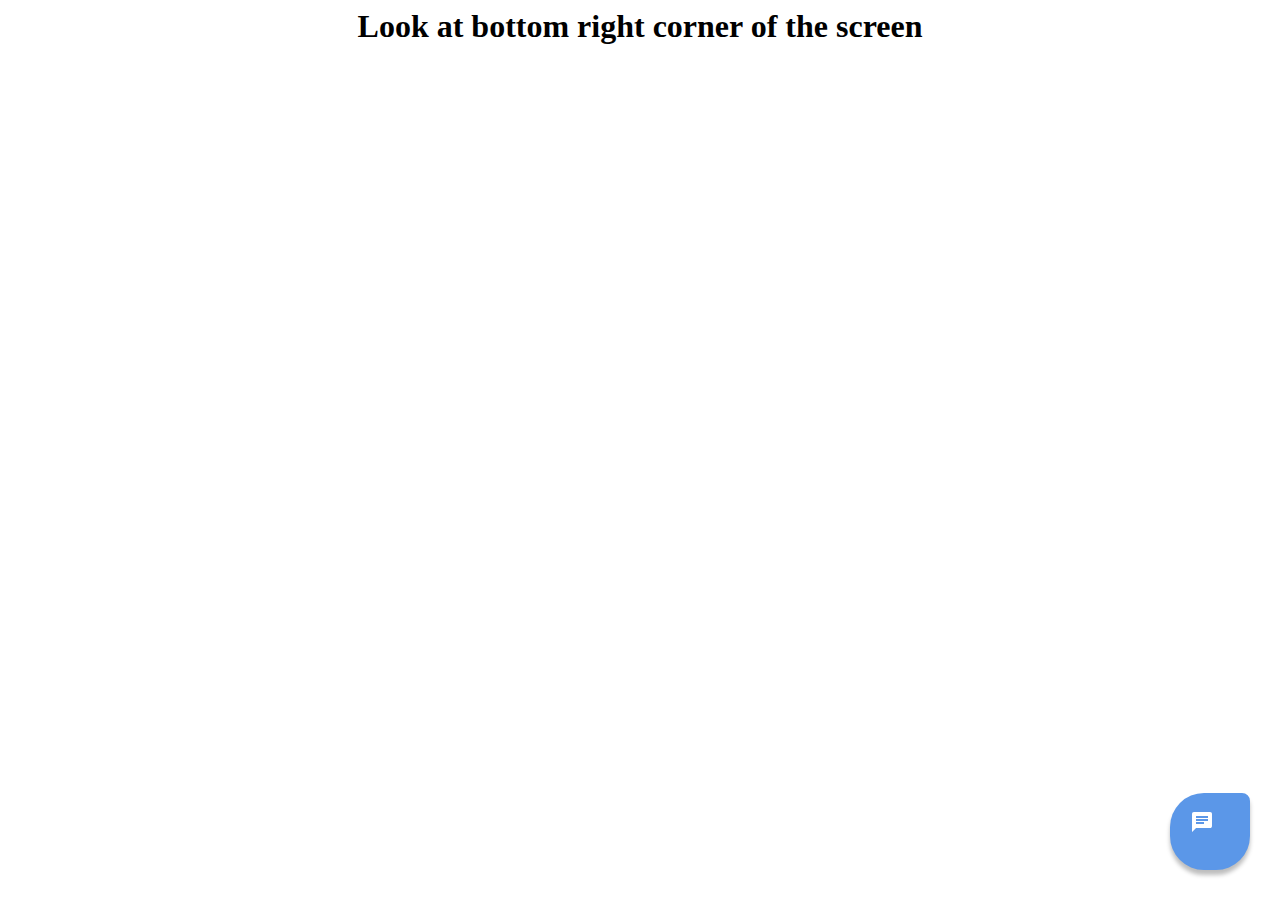
==== index.html @ 87f30fdc "First Commit" ====
<html>
<head>
	 <!-- Compiled and minified CSS -->
    <link rel="stylesheet" href="https://cdnjs.cloudflare.com/ajax/libs/materialize/1.0.0-rc.2/css/materialize.min.css">

    <script src="https://code.jquery.com/jquery-3.2.1.min.js" type="text/javascript"></script>

    <!-- Compiled and minified JavaScript -->
    <script src="https://cdnjs.cloudflare.com/ajax/libs/materialize/1.0.0-rc.2/js/materialize.min.js"></script>

    <link href="https://fonts.googleapis.com/icon?family=Material+Icons" rel="stylesheet">

    <link href="frontend-bootcamp.css" rel="stylesheet">

 	<!-- <script type="text/javascript">
		$(document).ready(function(){
	    	$('.modal').modal();
	  	});
  	</script> -->

</head>
<body>
	<center><h1>Look at bottom right corner of the screen</h1></center>
		<div class="container">
			<div id="sample">
				<a onclick="pop_chat();"><i class="material-icons">chat</i></a>
				<!-- <a class="waves-effect waves-light btn modal-trigger" href="#modal1">Modal</a> -->
			</div>
			<!-- <div class="row">
					<div id="modal1" class="modal">
				    <div class="modal-content">
				      <h4>Modal Header</h4>
				      <p>A bunch of text</p>
				    </div>
				    <div class="modal-footer">
				      <a href="#!" class="modal-close waves-effect waves-green btn-flat">Agree</a>
				    </div>
				</div>
			</div> -->
			<div class="row outer-box">
				<div class="chat-box " id="chat-box">
					<div class="header main">
						<div class="left-box">
							<div class="back-icon-box">
								<i class="fa material-icons">arrow_back</i>
							</div><br>
							<h1 class="header-title">Inbox</h1>
							<p class="header-description">Typically replies within 2 minutes</p>
							<!-- <span class="col s10 white-text">CrazyFr3ak</span> -->
						</div>
						<div class="close-window" onclick="close_window()">
							<i class="fa material-icons">close</i>
						</div>
						<div class="avatar">
							<span class="avatar-block">
								<span class="avatar-block2">
									<span class="avatar-content">S</span>
								</span>
							</span>
						</div>
						<!-- <a class="close white-text" href="javascript:void(0)" onclick="close_window();"><i class="material-icons">close</i></a> -->
					</div>


					<!-- ---------Alternate Header -------- -->

					<div class="header alternative">
						<div class="left-box">
							<div class="back-icon-box">
								<i class="fa material-icons">content_copy</i>
							</div><br>
							<h1 class="header-title">Frequently Asked Questions</h1>
							<p class="header-description">Browse through answers to common queries</p>
							<!-- <span class="col s10 white-text">CrazyFr3ak</span> -->
						</div>
						<div class="close-window" onclick="close_window()">
							<i class="fa material-icons">close</i>
						</div>
						<div class="avatar">
							<span class="avatar-block">
								<span class="avatar-block2">
									<span class="avatar-content"><i class="material-icons">search</i></span>
								</span>
							</span>
						</div>
						<!-- <a class="close white-text" href="javascript:void(0)" onclick="close_window();"><i class="material-icons">close</i></a> -->
					</div>

					<!-- ----------------- Body ------------------- -->

					<div class="content">
						<!-- <ul class="convo-content"><li>1</li><li>2</li></ul>
						<ul class="user-content" id="user-content"><li id="msg1">Holaaa</li></ul> -->
						<div class="message-box">
							<div class="message-box-padded">
								<div class="message-box-topspace">
									
									<div class="welcome-message-box" >
										<div class="agent-pic">
											<img src="https://peacock.webpush.freshchat.com/cd0ed064d0988d279bde3bf61649c4c2798bc264e5f3aa1ada2dc3fe07ce0551/f_hlimage/u_e5036cd9aaa3ba8f28aa227bbea81ac2f92a05222c5cd010ee3970b2bc6090a3/img_1532604442449.jpeg">
										</div>
										<div class="message-content">
											<h3 class="agent-name">Peacock App</h3>
											<ul>
												<li>
													<div class="message-bubble">
														<div class="message">
															Hello there! Need help? Reach out to us right here, and we'll get back to you as soon as we can!
														</div>
													</div>
												</li>
											</ul>
										</div>
									</div>
								</div>
								<div class="user-chat">
									<div class="user-chat-container">
										<div class="user-chat-box">
											<ul class="dynamic">
												<li>
													<div class="user-chat-1">
														<div class="user-chat-content">
															Hi
														</div>
													</div>
												</li>
												<li class="dynamic-content">
													<div class="user-chat-2">
														<div class="user-chat-content">
															Testing with a bigger message
														</div>
													</div>
											</ul>
											<div class="timestamp">
												Aug 14, 5:49 PM
											</div>
										</div>
									</div>
								</div>
							</div>

							<!---- Alternative Body ---->

								<ul class="faq-box">
									<li class="faq-option">
										<div class="faq-option-box">
											<div class="faq-option-avatar">
												<img class="faq-option-img" src="https://fc-use1-00-pics-bkt-00.s3.amazonaws.com/7bd3e9b8c21cdb786dfdbb5fd4db00dc0df7bbc1c424412fbd2fcd3be1245a16/f_ckimage/u_e5036cd9aaa3ba8f28aa227bbea81ac2f92a05222c5cd010ee3970b2bc6090a3/img_1503297857490.png">
											</div>Payments
										</div>
									</li>
									<li class="faq-option">
										<div class="faq-option-box">
											<div class="faq-option-avatar">
												<img class="faq-option-img" src="https://fc-use1-00-pics-bkt-00.s3.amazonaws.com/7bd3e9b8c21cdb786dfdbb5fd4db00dc0df7bbc1c424412fbd2fcd3be1245a16/f_ckimage/u_e5036cd9aaa3ba8f28aa227bbea81ac2f92a05222c5cd010ee3970b2bc6090a3/img_1503297857490.png">
											</div>Shipping & Delivery
										</div>
									</li>
									<li class="faq-option">
										<div class="faq-option-box">
											<div class="faq-option-avatar">
												<img class="faq-option-img" src="https://fc-use1-00-pics-bkt-00.s3.amazonaws.com/7bd3e9b8c21cdb786dfdbb5fd4db00dc0df7bbc1c424412fbd2fcd3be1245a16/f_ckimage/u_e5036cd9aaa3ba8f28aa227bbea81ac2f92a05222c5cd010ee3970b2bc6090a3/img_1503297857490.png">
											</div>Returns & Refunds
										</div>
									</li>
									<li class="faq-option">
										<div class="faq-option-box">
											<div class="faq-option-avatar">
												<img class="faq-option-img" src="https://fc-use1-00-pics-bkt-00.s3.amazonaws.com/7bd3e9b8c21cdb786dfdbb5fd4db00dc0df7bbc1c424412fbd2fcd3be1245a16/f_ckimage/u_e5036cd9aaa3ba8f28aa227bbea81ac2f92a05222c5cd010ee3970b2bc6090a3/img_1503297857490.png">
											</div>Orders
										</div>
									</li>
								</ul>



						</div>
						<div class="input-space">
							<div class="reply-box">
								<div class="product-name">
									⚡ by CFWidget 
								</div>
								<input id="input-box" placeholder="Reply here">
								<div class="attach-box">
									<i class="material-icons">attach_file</i>
								</div>
								<div class="smiley-box">
									<i class="material-icons">insert_emoticon</i>
								</div>
							</div>
						</div>
					</div>

					<!-- ---------------- Footer ------------------- -->
					<div class="footer">
						<!-- <form id="user-form" style="margin:0" onsubmit="function1();"><div class="input-field col s10" id="input-user">
							<input class="validate" id="user-msg" placeholder="Type here...">
						</div>
						<div class="col s1" id="input-button">
							<button class="btn-floating waves-effect waves-light blue" type="submit"><i class="material-icons">send</i></button>
						</div></form> -->
						<div class="tab-chat">
							<div class="tab-chat-content">
								<i class="material-icons">chat</i> Chat
							</div>
						</div>
						<div class="tab-faq" onclick="header_change();">
							<div class="tab-faq-content">
								<i class="material-icons">content_copy</i> FAQ
							</div>
						</div>

					</div>
				</div>
			</div>
		</div>
		<script type="text/javascript">
			var pop_chat=function(){
				$("#chat-box").show();
				$('#sample').hide();
			};
			var close_window=function(){
				$('#chat-box').hide();
				$('#sample').show();
			};
			function function1() {
			  var ul = document.getElementById("user-content");
			  var li = document.createElement("li");
			  li.appendChild(document.createTextNode(document.getElementById('user-msg').value));
			  ul.appendChild(li);
			  document.getElementById('user-form').reset();
			};
			var dynamic_content=function(){
				var ul=	document.getElementsByClassName("dynamic");
				var li= document.createElement("li");
				var div_create = document.createElement("div");
				var classadd = ul.classList.add(""); //user-chat-2 user-chat-content
			}
			var header_change=function(){
				$('.main').hide();
				$('.alternative').show();
				$('.back-icon-box').css({'cursor':'default'});
				$('.avatar-block2').addClass('avatar-block2-alt');
				$('.tab-faq').css({'border-bottom':'3px solid','border-bottom-color':'#5b97e8','cursor':'default'});
				$('.tab-chat').css({'border-bottom':'none','cursor':'pointer'});
				$('.message-box-padded').hide();
				$('.faq-box').show();
				$('.tab-chat').click(function(){
					$('.main').show();
					$('.alternative').hide();
					$('.tab-chat').css({'border-bottom':'3px solid','border-bottom-color':'#5b97e8','cursor':'default'});
					$('.tab-faq').css({'border-bottom':'none','cursor':'pointer'});
					$('.avatar-block2').removeClass('avatar-block2-alt');
					$('.message-box-padded').show();
					$('faq-box').hide();
					$('.back-icon-box').css({'cursor':'pointer'});
				})
			}
		</script>
</body>
</html>
---- frontend-bootcamp.css ----
#sample{
	position:fixed;
	bottom:30px;
	right:30px;
	background-color: #5b97e8;
	width: 60px;
    height: 60px;
    z-index: 9995;
    box-shadow: 0 5px 4px 0 rgba(0,0,0,.26);
    cursor: pointer;
    border-radius: 34px 8px 34px 34px;
    color: #FFF;
    padding: 7px 10px 10px;
    display: table;
}
a{
	color:	#5b97e8;
}
a > i{
	color: #fff;
	vertical-align: middle;
	text-align: center;
	padding-top: 10px;
	padding-left: 10px;
	font-size: 23px;
}

#chat-box{
	position:fixed;
	bottom:30px;
	right:30px;
	height: 547.812px;
	width: 300px;	
	display: none;
	box-sizing: border-box;
	/*border-radius: 15px;*/
	box-shadow: 0 5px 25px rgba(0,0,0,.16)!important;
}

.header{
	height:100px;
	width: 300px;
	border-top-left-radius: 10px;
	border-top-right-radius: 10px;
	position: relative;
	background: #5b97e8;
    border-radius: 5px 5px 0 0;
    box-shadow: 0 0 6px rgba(0,0,0,.3);
}
.content{
	/*height:364.688px;
	width: 300px;
	overflow-x: hidden;
	overflow-y: scroll;*/
	background-image: url('texture_background_5.png');
	background-repeat: repeat;
	background-color: #f4f5f6;
	width: 100%;
    height: calc(100% - 140px);
    position: absolute;
    left: 0;
    top: 100px;
    bottom: 0;
    padding: 0!important;
    overflow: hidden;
    border-radius: 5px 5px 0 0;

}
.footer{
	height: 41px;
	width: 300px;
	background-color: #EBECF0;
    border-radius: 0 0 5px 5px;
    border-top: 1px solid rgba(9,30,66,.12);
    bottom: 0;
    display: table;
    position: absolute;
}

.search-results, .tabs {
    position: absolute;
    width: 100%;
}
.h-chat-custom div.h-conv div.body.faq-body-nobg, .tabs {
    overflow: hidden;
}
	
}
#input-user{
	margin-top: 0;
}
.header-content{
	position: absolute;
	width: 100%;
	top:10;
	left:5;
	font-size: 25;
	color: #fff;
}
#input-button{
	margin-top: 15;
	padding-left: 0;
}
.convo-content{
	margin: 0;
	padding-left: 10 !important;
}
.user-content{
	float:right;
	margin:0;
	padding-top:2;
	padding-right: 5;

}
.left-box{
	position: absolute;
	height: 95px;
	width: 255px;
	padding: 14px 20px;	
}
.back-icon-box{
	position: absolute;
	padding: 8 8;
	display: inline-block;
	top: 5px;
	vertical-align: middle;
	color:#fff;
	text-align: center;
	cursor: pointer;
	left: 0px;
}
.fa{
	font-size: 18px;

}
.header-title{
	font-weight: 700;
	font-size: 16px;
	margin:6px 0 0 -10px;
	color: #fff;
	display: block;
	line-height: 1.3;
	font-weight: 400;
	/*width: 233px;
	height: 20px;*/
}
.header-description{
	font-size: 12px;
	color: #fff;
	margin:0 0 0 -10px;
	opacity: .6;
	font-weight: 100;
}
.close-window{
	position: absolute;
	right: 10px;
	top: 2px;
	padding: 10px 0;
	color: #fff;
	
}
.close-window > .fa{
	cursor: pointer;
	opacity: .5;
	font-weight: bold;
}
.close-window > .fa:hover{
	opacity: 1;
}
.avatar{
	/*height: 36px;*/
	width: 4.2rem;/*
	border-radius: 50% 8px 50% 50%;*/
	position: absolute;
	right:10px;
	top: 3rem;
}
.avatar-block{
	height:3rem;
	width: 3rem;
	display: inline-block;
	border-radius: 50% 8px 50% 50%;
	float: right;
}
.avatar-block2{
	display: table;
	height: 36px;
	width: 36px;
	border-radius: 50% 8px 50% 50%;
	float: right;
	background-color: #E45E53;
}
.avatar-content{
	display: table-cell;
	font-size: 17px;
	color:#fff;
	height: 30px;
	width: 30px;
	text-align: center;
	vertical-align: middle;
}
.message-box{
	height: calc(100% - 85px);
    left: unset;
    overflow-x: hidden;
    overflow-y: scroll;
    position: relative;
    top: 0;
    width: 100%;
}
.message-box-padded{
	padding:10px 5px;
    display: block;
    height: 100%;
    opacity: 1;
    width: 100%;
}
.message-box-topspace{
	width: 100%;
	padding-top: 1.2rem;

}
.welcome-message-box{
	float: left;
    padding-left: 33px;
    padding-right: 16%;
    width: 100%;
    position: relative;
    padding-bottom: 15px;
    font-size: 14px;
    line-height: 1.4;
}
.agent-pic{
	left: 0;
    border-radius: 50% 4px 50% 50%;
    position: absolute;
    top: 15px;
    width: 30px;
    height: 30px;
    overflow: hidden;
}
.agent-pic > img{
	/*width: auto;*/
	height: 30px;
}
.message-content{
	position: relative;
	height: 100px;
}
.agent-name{
	font-size: 12px;
    font-weight: 400;
    margin: 0 0 2px;
    color: #455a64;
    line-height: 1;
    padding: 0;
    opacity: 0.8;
}
.message-bubble{
	border-radius: 4px 20px 20px;
	margin-bottom: 2px;
	color: #fff;
	background-color: #5b97e8;
	padding: 12px 14px;
    font-size: 1rem;
    box-shadow: 0 4px 6px 0 rgba(0,0,0,.05);
    display: inline-block;
    line-height: 1.25;
    float: left;
    height: 84px;
}
.message{
	word-wrap: break-word;
	overflow-wrap: break-word;
	font-size: 12px;
	white-space: pre-wrap;
	height:100%;
	width: 100%;
	margin-top:-30;
	font-weight: 100;
	opacity: 0.9;
}
.message-content > ul{
	margin:0;
}
.message-content > li{
	margin:0;
	padding: 0;
	border: 0;
}
.user-chat-container{
	float: right;
    padding-left: 16%;
    padding-right: 0;
    padding-bottom: 3px;
    width: 100%;
    position: relative;
    line-height: 1.4;
    margin: 0;
    padding: 0;
    border: 0;
    font-size: 100%;
    vertical-align: baseline;
    height: 104px;
}
.user-chat-box{
	position: relative;
	padding: 0;
	margin: 0;
	border: 0;
	font-size: 100%;
	height: 101px;
}
.user-chat-box > ul{
	margin:0;
}
.user-chat-box > li{
	margin:0;
	padding: 0;
	border: 0;
}
.user-chat-1{
	background-color: #fff;
    color: #1F2B36;
    box-shadow: -1px 1px 1px rgba(0,0,0,.1);
    display: inline-block;
    border-radius: 20px 20px 4px;
    float: right;
    margin-bottom: 4px;
    height: 39px;
    width: 39px;
}
.user-chat-content{
	margin-top: 10;
    font-weight: 100;
    opacity: 0.9;
    vertical-align: middle;
    text-align: center;
    font-size: 12px;
}
.user-chat-2{
	background-color: #fff;
    color: #1F2B36;
    box-shadow: -1px 1px 1px rgba(0,0,0,.1);
    display: inline-block;
    margin-bottom: 0;
    float: right;
    border-radius: 20px 4px 8px 20px;
    width: 199px;
    height: 39px;
    clear:both;
}
.timestamp{
	text-align: right;
	clear: both;
	color: #738094;
	font-size: 12px;
	padding-top: 7px;

}
.reply-box{
	border-radius: 0;
    bottom: 0;
    left: 0;
    max-height: 200px;
    min-height: 60px;
    padding: 0 8px 8px;
    position: absolute;
    right: 0;
}
.product-name{
	width: calc(100% - 6px);
    bottom: 100%;
    font-size: 12px;
    padding: 5px 0 10px;
    position: absolute;
    text-align: center;
    color: #738094;
    left: 0;
}
#input-box{
	padding-right: 90px;
    padding-left: 15px;
    background-color: #fff;
    border-radius: 5px;
    border: none;
    bottom: 0;
    color: #091e42de;
    font-size: 12px;
    left: 0;
    line-height: 1.5;
    max-height: 190px;
    min-height: 52px;
    overflow-y: auto;
    padding: 15px 80px 15px 15px;
    position: relative;
    white-space: pre-wrap;
    box-sizing: border-box;
    font-weight: 100;
    word-wrap: break-word;
}
input:not([type]):focus:not([readonly]), input[type=text]:not(.browser-default):focus:not([readonly]), input[type=password]:not(.browser-default):focus:not([readonly]), input[type=email]:not(.browser-default):focus:not([readonly]), input[type=url]:not(.browser-default):focus:not([readonly]), input[type=time]:not(.browser-default):focus:not([readonly]), input[type=date]:not(.browser-default):focus:not([readonly]), input[type=datetime]:not(.browser-default):focus:not([readonly]), input[type=datetime-local]:not(.browser-default):focus:not([readonly]), input[type=tel]:not(.browser-default):focus:not([readonly]), input[type=number]:not(.browser-default):focus:not([readonly]), input[type=search]:not(.browser-default):focus:not([readonly]), textarea.materialize-textarea:focus:not([readonly]) {
     border-bottom: 1px solid #fff; 
     -webkit-box-shadow: 0 1px 0 0 #fff; 
     box-shadow: 0 1px 0 0 #fff; 
}
.attach-box{
	right: 45px;
    color: #738094;
    font-size: 15px;
    font-weight: 300;
    height: 60px;
    margin-top: 5px;
    opacity: .6;
    padding-top: 12px;
    position: absolute;
    text-align: center;
    top: 0;
    width: 24px;
}
.attach-box > i{
	font-size: 20px;
	cursor: pointer;
}
.smiley-box{
	right: 20px;
    color: #738094;
    font-size: 15px;
    font-weight: 300;
    height: 60px;
    margin-top: 5px;
    opacity: .6;
    padding-top: 12px;
    position: absolute;
    text-align: center;
    top: 0;
    width: 24px;
}
.smiley-box > i{
	font-size: 20px;
	cursor: pointer;
}
.tab-chat{
	display: table-cell;
    font-size: 12px;
    height: 41px;
    position: relative;
    text-align: center;
    text-transform: uppercase;
    vertical-align: middle;
    width: 50%;
    border-bottom: 3px solid;
    border-bottom-color: #5b97e8;
}
.tab-chat-content{
	padding: 12px 0;
	opacity: 0.8;
}
.tab-chat-content > i{
	display: inline-block;
    font-size: 16px;
    margin-right: 2px;
    padding: 0;
    position: relative;
    text-align: center;
    vertical-align: middle;

}
.tab-faq{
    cursor: pointer;
    display: table-cell;
    height: 41px;
    vertical-align: middle;
    width: 50%;
    font-size: 12px;
    position: relative;
    text-align: center;
    text-transform: uppercase;
}
	
.tab-faq-content{
	padding: 12px 0;
	opacity: 0.8;
}
.tab-faq-content > i{
	display: inline-block;
    font-size: 16px;
    margin-right: 2px;
    padding: 0;
    position: relative;
    text-align: center;
    vertical-align: middle;
}
.alternative{
	display: none;
}
/*.main{
	display: block;
}*/
.avatar-block2-alt{
	border-radius:50% 50% 50% 50%;
	background-color:#5489CE;
	margin-right:20px
}

.faq-box{
	display: none;
	margin: 10px 10px 20px 15px;
    padding: 10px;
    position: relative;
}
.faq-option{
	height: 128px;
    color: #000;
    cursor: pointer;
    display: table;
    float: left;
    font-size: 12px;
    font-weight: 400;
    line-height: 1.2;
    padding: 6px;
    text-align: center;
    width: 50%;
}
.faq-option-box{
	display: table-cell;
    vertical-align: middle;
    width: 100%;
    text-align: center;
    color: #37474f;
    padding: 0 8px;
    border-radius: 4px;
    box-shadow: 0 2px 9px rgba(36,37,38,.08);
    position: relative;
    background: #fff;
}
.faq-option-avatar{
	width: 50px;
    height: 50px;
    border-radius: 3px;
    margin: auto auto 15px;
    display: table;
    font-size: 24px;
    line-height: 1;
    font-weight: 300;
}
.faq-option-img{
	width: 100%;
    border-radius: 3px;
    display: table-cell;
    vertical-align: middle;
}
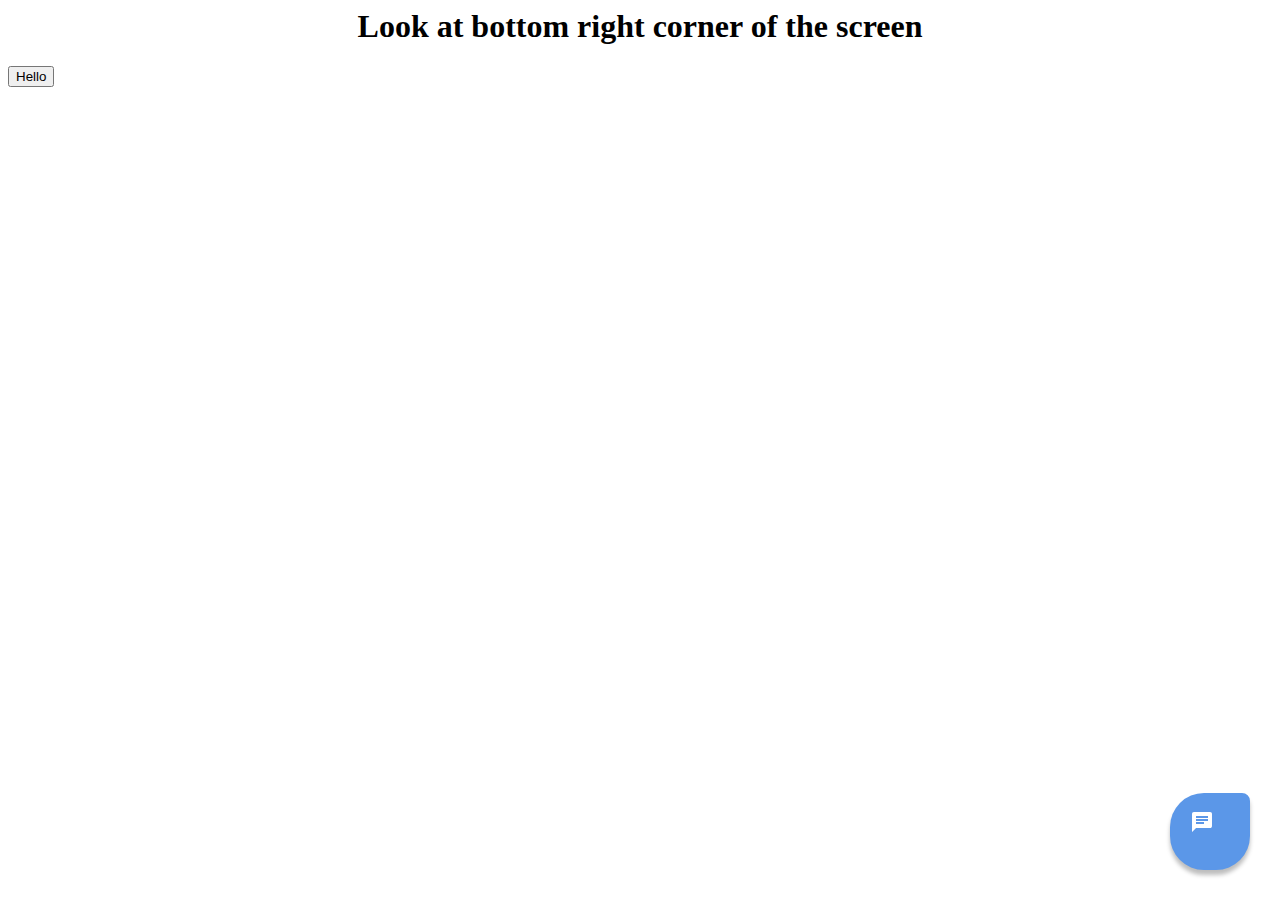
==== commit 5fcee5e2: "Second Commit#" ====
--- a/index.html
+++ b/index.html
@@ -91,7 +91,7 @@
 					<div class="content">
 						<!-- <ul class="convo-content"><li>1</li><li>2</li></ul>
 						<ul class="user-content" id="user-content"><li id="msg1">Holaaa</li></ul> -->
-						<div class="message-box">
+						<div class="message-box abc">
 							<div class="message-box-padded">
 								<div class="message-box-topspace">
 									
@@ -130,6 +130,28 @@
 															Testing with a bigger message
 														</div>
 													</div>
+												</li>
+												<li class="dynamic-content">
+													<div class="user-chat-2">
+														<div class="user-chat-content">
+															Testing with a bigger message
+														</div>
+													</div>
+												</li>
+												<li class="dynamic-content">
+													<div class="user-chat-2">
+														<div class="user-chat-content">
+															Testing with a bigger message
+														</div>
+													</div>
+												</li>
+												<li class="dynamic-content">
+													<div class="user-chat-2" >
+														<div class="user-chat-content">
+															Testing with a bigger message
+														</div>
+													</div>
+												</li>
 											</ul>
 											<div class="timestamp">
 												Aug 14, 5:49 PM
@@ -214,11 +236,17 @@
 				</div>
 			</div>
 		</div>
+		<button type="button" onclick="test()">Hello</button>
 		<script type="text/javascript">
 			var pop_chat=function(){
 				$("#chat-box").show();
 				$('#sample').hide();
+				scrollBottom();
 			};
+			var scrollBottom = function(){
+				var objDiv = document.getElementsByClassName("abc")[0];
+				objDiv.scrollTop = objDiv.scrollHeight;
+			}
 			var close_window=function(){
 				$('#chat-box').hide();
 				$('#sample').show();
@@ -256,6 +284,56 @@
 					$('.back-icon-box').css({'cursor':'pointer'});
 				})
 			}
+
+			var test = function(){
+			var ul = document.getElementsByClassName("dynamic");
+			var li = document.createElement("li");
+			var div = document.createElement("div");
+			var input = document.getElementById("input-box");
+			console.log(input);
+			//let divElementOne = div.appendChild(document.createTextNode(input.value));
+			// var insideDiv = div.appendChild(document.createTextNode(input[0].value))
+			// insideDiv.classList.add("dynamic-box");
+			// var insideDivClass = document.getElementsByClassName("dynamic-box");
+			// var insideSecondDiv = div.appendChild(insideDivClass[0]);
+			// insideSecondDiv.classList.add("dynamic-dabba-1");
+			// var insideSecondDivClass = document.getElementsByClassName("dynamic-dabba-1");
+			// var outsideLi = li.appendChild(insideSecondDivClass[0]);
+			// outsideLi.classList.add("dynamic-content-2");
+			// var outsideLiClass = document.getElementsByClassName("dynamic-content-2");
+			// ul[0].appendChild(outsideLiClass[0]);
+			// div.appendChild(document.createTextNode(input[0].value));
+			// let temp = document.getElementsByClassName("dynamic-dabba-one");
+			// console.log(temp);
+			// div.classList.add("dynamic-dabba-one");
+			// console.log(temp[0]);
+			// // div.appendChild()
+			// console.log(document.getElementsByClassName("dynamic-dabba-one"));
+			// console.log(ul);
+			// console.log(ul[0]);
+
+			ul[0].appendChild(li);
+			li.appendChild(div);
+			li.classList.add("dynamic_content");
+
+			div.classList.add("user-chat-2");
+			fnTest(input);
+			input.value = '';
+			scrollBottom();
+			
+			// div.classList.add("dynamic-dabba-two");
+			
+		}
+
+		let fnTest = function(input){
+			let div = document.getElementsByClassName("user-chat-2");
+			let divTwo = document.createElement("div");
+			divTwo.classList.add("user-chat-content");
+			divTwo.appendChild(document.createTextNode(input.value));
+			// divTwo.classList.add("dynamic-dabba-two");
+			div[0].appendChild(divTwo);
+		}
+
 		</script>
 </body>
 </html>--- a/frontend-bootcamp.css
+++ b/frontend-bootcamp.css
@@ -200,7 +200,7 @@
 	vertical-align: middle;
 }
 .message-box{
-	height: calc(100% - 85px);
+	height: calc(100% - 100px);
     left: unset;
     overflow-x: hidden;
     overflow-y: scroll;
@@ -326,7 +326,6 @@
     display: inline-block;
     border-radius: 20px 20px 4px;
     float: right;
-    margin-bottom: 4px;
     height: 39px;
     width: 39px;
 }
@@ -348,6 +347,7 @@
     border-radius: 20px 4px 8px 20px;
     width: 199px;
     height: 39px;
+    margin-top: 4px;
     clear:both;
 }
 .timestamp{
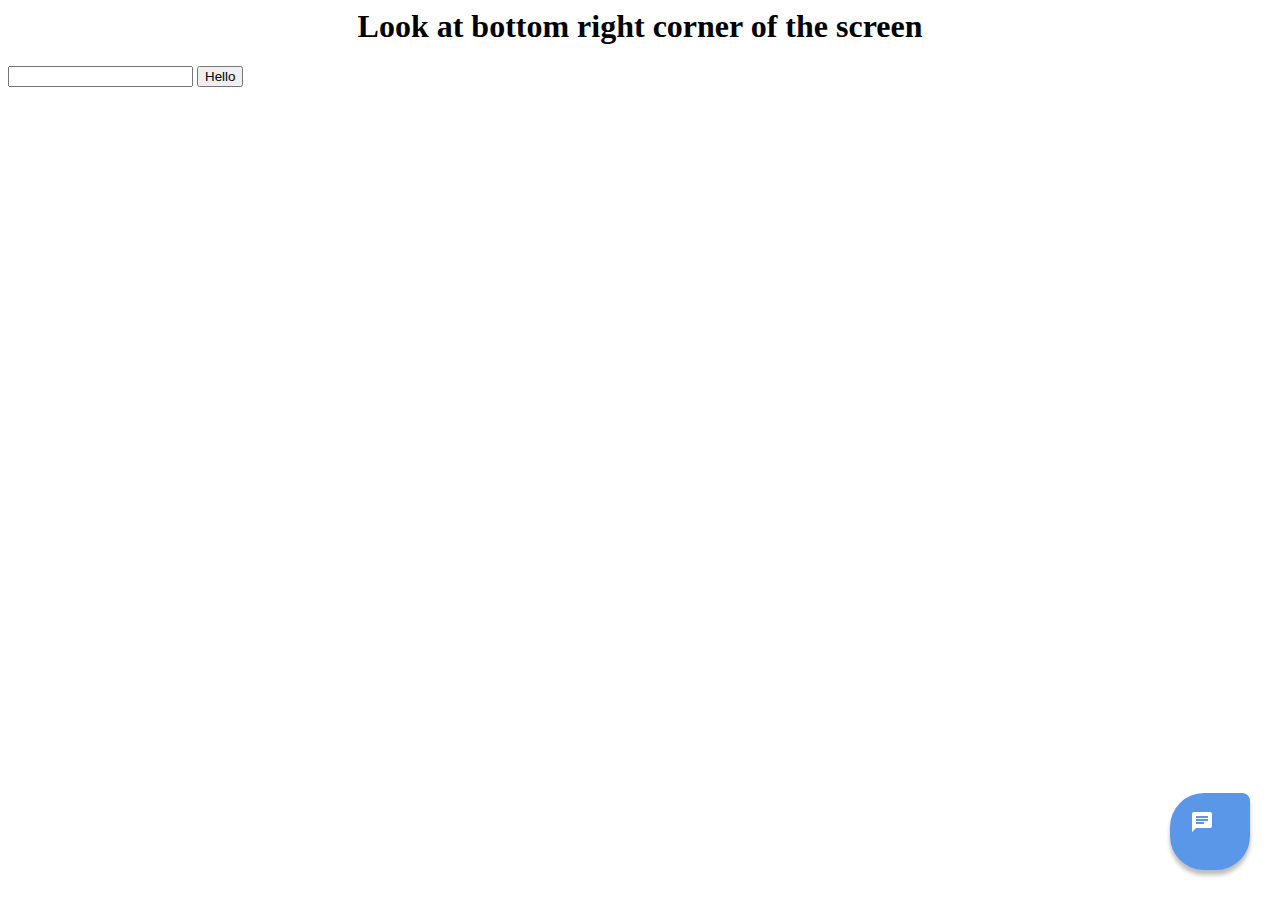
==== commit f2b9362b: "Dynamic Chat-Bubble" ====
--- a/index.html
+++ b/index.html
@@ -119,7 +119,7 @@
 											<ul class="dynamic">
 												<li>
 													<div class="user-chat-1">
-														<div class="user-chat-content">
+														<div class="user-chat-content-one">
 															Hi
 														</div>
 													</div>
@@ -221,7 +221,7 @@
 						<div class="col s1" id="input-button">
 							<button class="btn-floating waves-effect waves-light blue" type="submit"><i class="material-icons">send</i></button>
 						</div></form> -->
-						<div class="tab-chat">
+						<div class="tab-chat" onclick="defaultChange();">
 							<div class="tab-chat-content">
 								<i class="material-icons">chat</i> Chat
 							</div>
@@ -236,11 +236,16 @@
 				</div>
 			</div>
 		</div>
-		<button type="button" onclick="test()">Hello</button>
+		<input type="text" id="input-box-two">
+		<button type="button" onclick="testTwo()">Hello</button>
 		<script type="text/javascript">
 			var pop_chat=function(){
-				$("#chat-box").show();
-				$('#sample').hide();
+				// $("#chat-box").show();
+				// $('#sample').hide();
+
+				Object.assign(document.getElementById("sample").style,{display:"none"});
+				Object.assign(document.getElementById("chat-box").style,{display:"block"});
+
 				scrollBottom();
 			};
 			var scrollBottom = function(){
@@ -248,8 +253,11 @@
 				objDiv.scrollTop = objDiv.scrollHeight;
 			}
 			var close_window=function(){
-				$('#chat-box').hide();
-				$('#sample').show();
+				// $('#chat-box').hide();
+				// $('#sample').show();
+				document.getElementById("chat-box").removeAttribute("style");
+				document.getElementById("sample").removeAttribute("style");
+
 			};
 			function function1() {
 			  var ul = document.getElementById("user-content");
@@ -264,27 +272,53 @@
 				var div_create = document.createElement("div");
 				var classadd = ul.classList.add(""); //user-chat-2 user-chat-content
 			}
+			document.getElementById("input-box").addEventListener("keydown",function(event){
+				if(event.keyCode == 13){
+					test();
+				}
+			});
 			var header_change=function(){
-				$('.main').hide();
-				$('.alternative').show();
-				$('.back-icon-box').css({'cursor':'default'});
-				$('.avatar-block2').addClass('avatar-block2-alt');
-				$('.tab-faq').css({'border-bottom':'3px solid','border-bottom-color':'#5b97e8','cursor':'default'});
-				$('.tab-chat').css({'border-bottom':'none','cursor':'pointer'});
-				$('.message-box-padded').hide();
-				$('.faq-box').show();
-				$('.tab-chat').click(function(){
-					$('.main').show();
-					$('.alternative').hide();
-					$('.tab-chat').css({'border-bottom':'3px solid','border-bottom-color':'#5b97e8','cursor':'default'});
-					$('.tab-faq').css({'border-bottom':'none','cursor':'pointer'});
-					$('.avatar-block2').removeClass('avatar-block2-alt');
-					$('.message-box-padded').show();
-					$('faq-box').hide();
-					$('.back-icon-box').css({'cursor':'pointer'});
-				})
+				//$('.main').hide(); 
+				Object.assign(document.getElementsByClassName("main")[0].style,{display:"none"});
+				//$('.alternative').show(); 
+				Object.assign(document.getElementsByClassName("alternative")[0].style,{display:"block"});
+				//$('.back-icon-box').css({'cursor':'default'}); 
+				Object.assign(document.getElementsByClassName("back-icon-box")[1].style,{cursor:"default"});
+				//$('.avatar-block2').addClass('avatar-block2-alt'); 
+				document.getElementsByClassName("avatar-block2")[1].classList.add("avatar-block2-alt");
+				//$('.tab-faq').css({'border-bottom':'3px solid','border-bottom-color':'#5b97e8','cursor':'default'}); 
+				Object.assign(document.getElementsByClassName("tab-faq")[0].style,{borderBottom:'3px solid',borderBottomColor:'#5b97e8',cursor:'default'});
+				//$('.tab-chat').css({'border-bottom':'none','cursor':'pointer'}); 
+				Object.assign(document.getElementsByClassName("tab-chat")[0].style,{borderBottom:'none',cursor:'pointer'});
+				//$('.message-box-padded').hide(); 
+				Object.assign(document.getElementsByClassName("message-box-padded")[0].style,{display:"none"});
+				//$('.faq-box').show(); 
+				Object.assign(document.getElementsByClassName("faq-box")[0].style,{display:"block"});
+				// $('.tab-chat').click(function(){ 
+				// 	$('.main').show();
+				// 	$('.alternative').hide();
+				// 	$('.tab-chat').css({'border-bottom':'3px solid','border-bottom-color':'#5b97e8','cursor':'default'});
+				// 	$('.tab-faq').css({'border-bottom':'none','cursor':'pointer'});
+				// 	$('.avatar-block2').removeClass('avatar-block2-alt');
+				// 	$('.message-box-padded').show();
+				// 	$('faq-box').hide();
+				// 	$('.back-icon-box').css({'cursor':'pointer'});
+				// });
 			}
-
+			let defaultChange = function(){
+				document.getElementsByClassName("main")[0].removeAttribute("style");
+				document.getElementsByClassName("alternative")[0].removeAttribute("style");
+				document.getElementsByClassName("tab-chat")[0].removeAttribute("style");
+				document.getElementsByClassName("tab-faq")[0].removeAttribute("style");
+				document.getElementsByClassName("avatar-block2")[1].classList.remove("avatar-block2-alt");
+				document.getElementsByClassName("faq-box")[0].removeAttribute("style");
+				document.getElementsByClassName("back-icon-box")[1].removeAttribute("style");
+				document.getElementsByClassName("message-box-padded")[0].removeAttribute("style");
+				scrollBottom();
+			};
+
+			var count = 4;
+			var counter = 0;
 			var test = function(){
 			var ul = document.getElementsByClassName("dynamic");
 			var li = document.createElement("li");
@@ -317,22 +351,79 @@
 			li.classList.add("dynamic_content");
 
 			div.classList.add("user-chat-2");
-			fnTest(input);
+			fnTest(input,count);
 			input.value = '';
 			scrollBottom();
+			count+= 1;
 			
 			// div.classList.add("dynamic-dabba-two");
 			
 		}
 
-		let fnTest = function(input){
+		let fnTest = function(input,count){
 			let div = document.getElementsByClassName("user-chat-2");
 			let divTwo = document.createElement("div");
+			div[count].appendChild(divTwo);
+			divTwo.appendChild(document.createTextNode(input.value));
 			divTwo.classList.add("user-chat-content");
+			
+			// divTwo.classList.add("dynamic-dabba-two");
+			
+		}
+
+
+		var testTwo = function(){
+			var ul = document.getElementsByClassName("dynamic");
+			var li = document.createElement("li");
+			var div = document.createElement("div");
+			var input = document.getElementById("input-box-two");
+			console.log(input.value);
+			//let divElementOne = div.appendChild(document.createTextNode(input.value));
+			// var insideDiv = div.appendChild(document.createTextNode(input[0].value))
+			// insideDiv.classList.add("dynamic-box");
+			// var insideDivClass = document.getElementsByClassName("dynamic-box");
+			// var insideSecondDiv = div.appendChild(insideDivClass[0]);
+			// insideSecondDiv.classList.add("dynamic-dabba-1");
+			// var insideSecondDivClass = document.getElementsByClassName("dynamic-dabba-1");
+			// var outsideLi = li.appendChild(insideSecondDivClass[0]);
+			// outsideLi.classList.add("dynamic-content-2");
+			// var outsideLiClass = document.getElementsByClassName("dynamic-content-2");
+			// ul[0].appendChild(outsideLiClass[0]);
+			// div.appendChild(document.createTextNode(input[0].value));
+			// let temp = document.getElementsByClassName("dynamic-dabba-one");
+			// console.log(temp);
+			// div.classList.add("dynamic-dabba-one");
+			// console.log(temp[0]);
+			// // div.appendChild()
+			// console.log(document.getElementsByClassName("dynamic-dabba-one"));
+			// console.log(ul);
+			// console.log(ul[0]);
+
+			ul[0].appendChild(li);
+			li.appendChild(div);
+			li.classList.add("dynamic_content");
+
+			div.classList.add("message-bubble-dynamic");
+			fnTestTwo(input,counter);
+			input.value = '';
+			scrollBottom();
+			counter+= 1;
+			
+			// div.classList.add("dynamic-dabba-two");
+			
+		}
+
+		let fnTestTwo = function(input,counter){
+			let div = document.getElementsByClassName("message-bubble-dynamic");
+			let divTwo = document.createElement("div");
+			div[counter].appendChild(divTwo);
 			divTwo.appendChild(document.createTextNode(input.value));
+			divTwo.classList.add("message-dynamic");
+			
 			// divTwo.classList.add("dynamic-dabba-two");
-			div[0].appendChild(divTwo);
+			
 		}
+
 
 		</script>
 </body>
--- a/frontend-bootcamp.css
+++ b/frontend-bootcamp.css
@@ -280,6 +280,31 @@
 	font-weight: 100;
 	opacity: 0.9;
 }
+.message-bubble-dynamic{
+	/*margin-top: 10px;*/
+	border-radius: 4px 20px 20px;
+	margin-bottom: 2px;
+	color: #fff;
+	background-color: #5b97e8;
+	padding: 12px 14px;
+    font-size: 1rem;
+    box-shadow: 0 4px 6px 0 rgba(0,0,0,.05);
+    display: inline-block;
+    line-height: 1.25;
+    float: left;
+    min-height: 40px;
+    max-width: 300px;
+    clear: both;
+}
+.message-dynamic{
+	word-wrap: break-word;
+	overflow-wrap: break-word;
+	font-size: 12px;
+	white-space: pre-wrap;
+	font-weight: 100;
+	opacity: 0.9;
+}
+
 .message-content > ul{
 	margin:0;
 }
@@ -330,12 +355,21 @@
     width: 39px;
 }
 .user-chat-content{
+    font-weight: 100;
+    opacity: 0.9;
+    vertical-align: middle;
+    text-align: right;
+    font-size: 12px;
+    padding: 10px 5px 10px 10px;
+}
+.user-chat-content-one{
 	margin-top: 10;
     font-weight: 100;
     opacity: 0.9;
     vertical-align: middle;
-    text-align: center;
-    font-size: 12px;
+    text-align: right;
+    font-size: 12px;
+    padding-right: 10px;
 }
 .user-chat-2{
 	background-color: #fff;
@@ -344,9 +378,9 @@
     display: inline-block;
     margin-bottom: 0;
     float: right;
-    border-radius: 20px 4px 8px 20px;
-    width: 199px;
-    height: 39px;
+    border-radius: 20px 2px 8px 20px;
+    max-width: 199px;
+    min-height: 40px;
     margin-top: 4px;
     clear:both;
 }
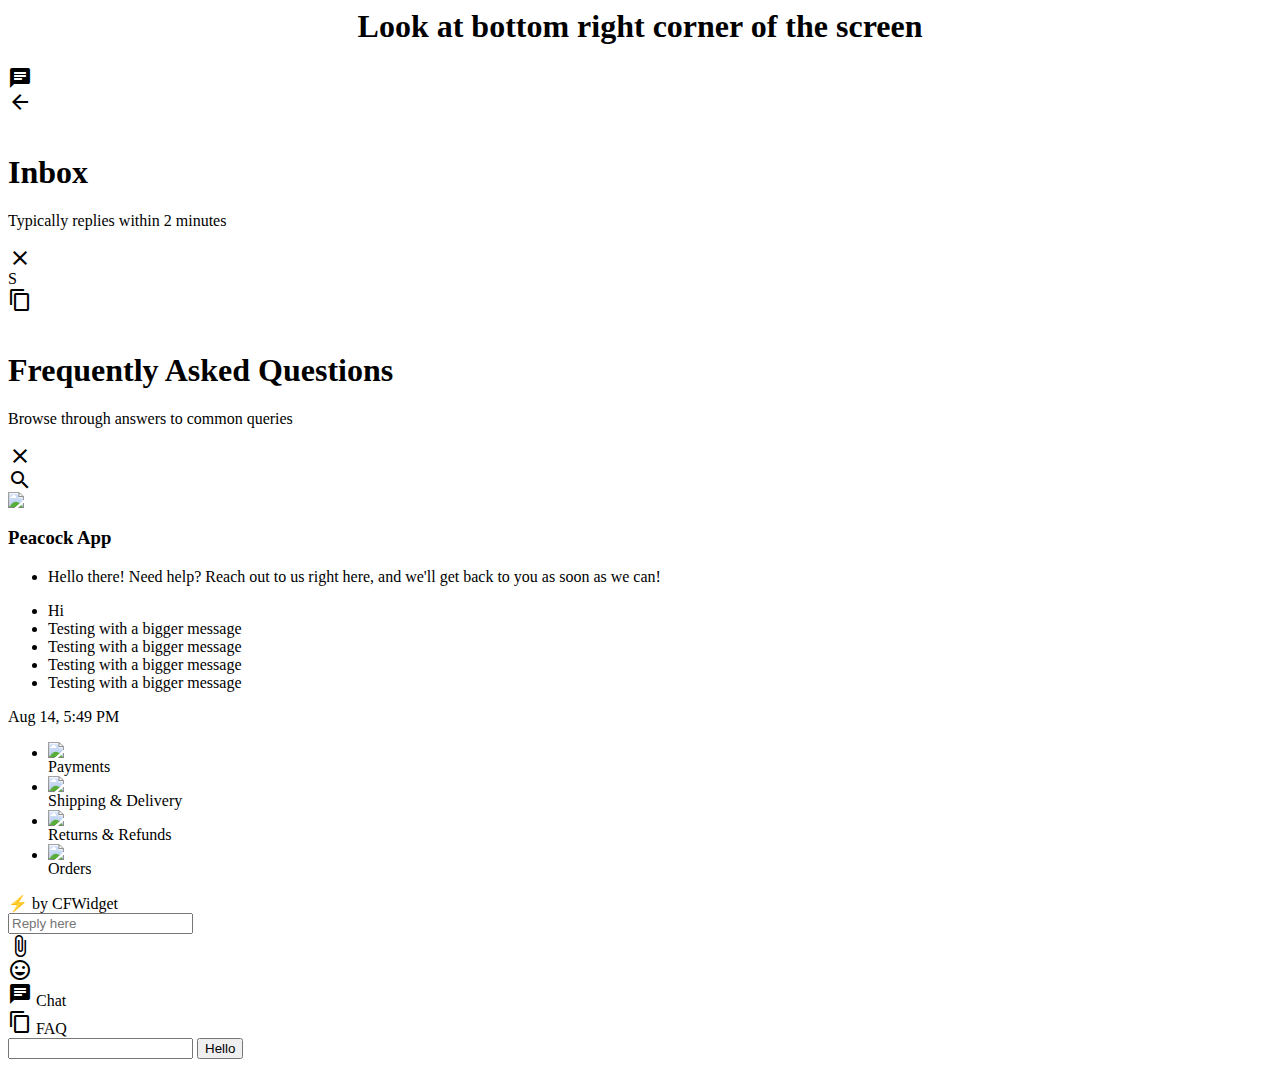
==== commit 2a7bb9a1: "Conventions & Cleaning-Up#" ====
--- a/index.html
+++ b/index.html
@@ -10,35 +10,20 @@
 
     <link href="https://fonts.googleapis.com/icon?family=Material+Icons" rel="stylesheet">
 
-    <link href="frontend-bootcamp.css" rel="stylesheet">
-
- 	<!-- <script type="text/javascript">
-		$(document).ready(function(){
-	    	$('.modal').modal();
-	  	});
-  	</script> -->
+    <link href="styles/frontend-bootcamp.css" rel="stylesheet">
 
 </head>
 <body>
 	<center><h1>Look at bottom right corner of the screen</h1></center>
 		<div class="container">
-			<div id="sample">
-				<a onclick="pop_chat();"><i class="material-icons">chat</i></a>
-				<!-- <a class="waves-effect waves-light btn modal-trigger" href="#modal1">Modal</a> -->
+			<div id="widget-icon">
+				<a onclick="popChat();"><i class="material-icons">chat</i></a>
 			</div>
-			<!-- <div class="row">
-					<div id="modal1" class="modal">
-				    <div class="modal-content">
-				      <h4>Modal Header</h4>
-				      <p>A bunch of text</p>
-				    </div>
-				    <div class="modal-footer">
-				      <a href="#!" class="modal-close waves-effect waves-green btn-flat">Agree</a>
-				    </div>
-				</div>
-			</div> -->
-			<div class="row outer-box">
+
+			<!-- ----------------------- Chat-Box ------------------------- -->
+			<div class="outer-box">
 				<div class="chat-box " id="chat-box">
+					<!-- ----------- Header --------------- -->
 					<div class="header main">
 						<div class="left-box">
 							<div class="back-icon-box">
@@ -48,7 +33,7 @@
 							<p class="header-description">Typically replies within 2 minutes</p>
 							<!-- <span class="col s10 white-text">CrazyFr3ak</span> -->
 						</div>
-						<div class="close-window" onclick="close_window()">
+						<div class="close-window" onclick="closeWindow()">
 							<i class="fa material-icons">close</i>
 						</div>
 						<div class="avatar">
@@ -58,7 +43,6 @@
 								</span>
 							</span>
 						</div>
-						<!-- <a class="close white-text" href="javascript:void(0)" onclick="close_window();"><i class="material-icons">close</i></a> -->
 					</div>
 
 
@@ -73,7 +57,7 @@
 							<p class="header-description">Browse through answers to common queries</p>
 							<!-- <span class="col s10 white-text">CrazyFr3ak</span> -->
 						</div>
-						<div class="close-window" onclick="close_window()">
+						<div class="close-window" onclick="closeWindow()">
 							<i class="fa material-icons">close</i>
 						</div>
 						<div class="avatar">
@@ -83,14 +67,11 @@
 								</span>
 							</span>
 						</div>
-						<!-- <a class="close white-text" href="javascript:void(0)" onclick="close_window();"><i class="material-icons">close</i></a> -->
 					</div>
 
 					<!-- ----------------- Body ------------------- -->
 
 					<div class="content">
-						<!-- <ul class="convo-content"><li>1</li><li>2</li></ul>
-						<ul class="user-content" id="user-content"><li id="msg1">Holaaa</li></ul> -->
 						<div class="message-box abc">
 							<div class="message-box-padded">
 								<div class="message-box-topspace">
@@ -215,18 +196,12 @@
 
 					<!-- ---------------- Footer ------------------- -->
 					<div class="footer">
-						<!-- <form id="user-form" style="margin:0" onsubmit="function1();"><div class="input-field col s10" id="input-user">
-							<input class="validate" id="user-msg" placeholder="Type here...">
-						</div>
-						<div class="col s1" id="input-button">
-							<button class="btn-floating waves-effect waves-light blue" type="submit"><i class="material-icons">send</i></button>
-						</div></form> -->
 						<div class="tab-chat" onclick="defaultChange();">
 							<div class="tab-chat-content">
 								<i class="material-icons">chat</i> Chat
 							</div>
 						</div>
-						<div class="tab-faq" onclick="header_change();">
+						<div class="tab-faq" onclick="headerChange();">
 							<div class="tab-faq-content">
 								<i class="material-icons">content_copy</i> FAQ
 							</div>
@@ -238,193 +213,6 @@
 		</div>
 		<input type="text" id="input-box-two">
 		<button type="button" onclick="testTwo()">Hello</button>
-		<script type="text/javascript">
-			var pop_chat=function(){
-				// $("#chat-box").show();
-				// $('#sample').hide();
-
-				Object.assign(document.getElementById("sample").style,{display:"none"});
-				Object.assign(document.getElementById("chat-box").style,{display:"block"});
-
-				scrollBottom();
-			};
-			var scrollBottom = function(){
-				var objDiv = document.getElementsByClassName("abc")[0];
-				objDiv.scrollTop = objDiv.scrollHeight;
-			}
-			var close_window=function(){
-				// $('#chat-box').hide();
-				// $('#sample').show();
-				document.getElementById("chat-box").removeAttribute("style");
-				document.getElementById("sample").removeAttribute("style");
-
-			};
-			function function1() {
-			  var ul = document.getElementById("user-content");
-			  var li = document.createElement("li");
-			  li.appendChild(document.createTextNode(document.getElementById('user-msg').value));
-			  ul.appendChild(li);
-			  document.getElementById('user-form').reset();
-			};
-			var dynamic_content=function(){
-				var ul=	document.getElementsByClassName("dynamic");
-				var li= document.createElement("li");
-				var div_create = document.createElement("div");
-				var classadd = ul.classList.add(""); //user-chat-2 user-chat-content
-			}
-			document.getElementById("input-box").addEventListener("keydown",function(event){
-				if(event.keyCode == 13){
-					test();
-				}
-			});
-			var header_change=function(){
-				//$('.main').hide(); 
-				Object.assign(document.getElementsByClassName("main")[0].style,{display:"none"});
-				//$('.alternative').show(); 
-				Object.assign(document.getElementsByClassName("alternative")[0].style,{display:"block"});
-				//$('.back-icon-box').css({'cursor':'default'}); 
-				Object.assign(document.getElementsByClassName("back-icon-box")[1].style,{cursor:"default"});
-				//$('.avatar-block2').addClass('avatar-block2-alt'); 
-				document.getElementsByClassName("avatar-block2")[1].classList.add("avatar-block2-alt");
-				//$('.tab-faq').css({'border-bottom':'3px solid','border-bottom-color':'#5b97e8','cursor':'default'}); 
-				Object.assign(document.getElementsByClassName("tab-faq")[0].style,{borderBottom:'3px solid',borderBottomColor:'#5b97e8',cursor:'default'});
-				//$('.tab-chat').css({'border-bottom':'none','cursor':'pointer'}); 
-				Object.assign(document.getElementsByClassName("tab-chat")[0].style,{borderBottom:'none',cursor:'pointer'});
-				//$('.message-box-padded').hide(); 
-				Object.assign(document.getElementsByClassName("message-box-padded")[0].style,{display:"none"});
-				//$('.faq-box').show(); 
-				Object.assign(document.getElementsByClassName("faq-box")[0].style,{display:"block"});
-				// $('.tab-chat').click(function(){ 
-				// 	$('.main').show();
-				// 	$('.alternative').hide();
-				// 	$('.tab-chat').css({'border-bottom':'3px solid','border-bottom-color':'#5b97e8','cursor':'default'});
-				// 	$('.tab-faq').css({'border-bottom':'none','cursor':'pointer'});
-				// 	$('.avatar-block2').removeClass('avatar-block2-alt');
-				// 	$('.message-box-padded').show();
-				// 	$('faq-box').hide();
-				// 	$('.back-icon-box').css({'cursor':'pointer'});
-				// });
-			}
-			let defaultChange = function(){
-				document.getElementsByClassName("main")[0].removeAttribute("style");
-				document.getElementsByClassName("alternative")[0].removeAttribute("style");
-				document.getElementsByClassName("tab-chat")[0].removeAttribute("style");
-				document.getElementsByClassName("tab-faq")[0].removeAttribute("style");
-				document.getElementsByClassName("avatar-block2")[1].classList.remove("avatar-block2-alt");
-				document.getElementsByClassName("faq-box")[0].removeAttribute("style");
-				document.getElementsByClassName("back-icon-box")[1].removeAttribute("style");
-				document.getElementsByClassName("message-box-padded")[0].removeAttribute("style");
-				scrollBottom();
-			};
-
-			var count = 4;
-			var counter = 0;
-			var test = function(){
-			var ul = document.getElementsByClassName("dynamic");
-			var li = document.createElement("li");
-			var div = document.createElement("div");
-			var input = document.getElementById("input-box");
-			console.log(input);
-			//let divElementOne = div.appendChild(document.createTextNode(input.value));
-			// var insideDiv = div.appendChild(document.createTextNode(input[0].value))
-			// insideDiv.classList.add("dynamic-box");
-			// var insideDivClass = document.getElementsByClassName("dynamic-box");
-			// var insideSecondDiv = div.appendChild(insideDivClass[0]);
-			// insideSecondDiv.classList.add("dynamic-dabba-1");
-			// var insideSecondDivClass = document.getElementsByClassName("dynamic-dabba-1");
-			// var outsideLi = li.appendChild(insideSecondDivClass[0]);
-			// outsideLi.classList.add("dynamic-content-2");
-			// var outsideLiClass = document.getElementsByClassName("dynamic-content-2");
-			// ul[0].appendChild(outsideLiClass[0]);
-			// div.appendChild(document.createTextNode(input[0].value));
-			// let temp = document.getElementsByClassName("dynamic-dabba-one");
-			// console.log(temp);
-			// div.classList.add("dynamic-dabba-one");
-			// console.log(temp[0]);
-			// // div.appendChild()
-			// console.log(document.getElementsByClassName("dynamic-dabba-one"));
-			// console.log(ul);
-			// console.log(ul[0]);
-
-			ul[0].appendChild(li);
-			li.appendChild(div);
-			li.classList.add("dynamic_content");
-
-			div.classList.add("user-chat-2");
-			fnTest(input,count);
-			input.value = '';
-			scrollBottom();
-			count+= 1;
-			
-			// div.classList.add("dynamic-dabba-two");
-			
-		}
-
-		let fnTest = function(input,count){
-			let div = document.getElementsByClassName("user-chat-2");
-			let divTwo = document.createElement("div");
-			div[count].appendChild(divTwo);
-			divTwo.appendChild(document.createTextNode(input.value));
-			divTwo.classList.add("user-chat-content");
-			
-			// divTwo.classList.add("dynamic-dabba-two");
-			
-		}
-
-
-		var testTwo = function(){
-			var ul = document.getElementsByClassName("dynamic");
-			var li = document.createElement("li");
-			var div = document.createElement("div");
-			var input = document.getElementById("input-box-two");
-			console.log(input.value);
-			//let divElementOne = div.appendChild(document.createTextNode(input.value));
-			// var insideDiv = div.appendChild(document.createTextNode(input[0].value))
-			// insideDiv.classList.add("dynamic-box");
-			// var insideDivClass = document.getElementsByClassName("dynamic-box");
-			// var insideSecondDiv = div.appendChild(insideDivClass[0]);
-			// insideSecondDiv.classList.add("dynamic-dabba-1");
-			// var insideSecondDivClass = document.getElementsByClassName("dynamic-dabba-1");
-			// var outsideLi = li.appendChild(insideSecondDivClass[0]);
-			// outsideLi.classList.add("dynamic-content-2");
-			// var outsideLiClass = document.getElementsByClassName("dynamic-content-2");
-			// ul[0].appendChild(outsideLiClass[0]);
-			// div.appendChild(document.createTextNode(input[0].value));
-			// let temp = document.getElementsByClassName("dynamic-dabba-one");
-			// console.log(temp);
-			// div.classList.add("dynamic-dabba-one");
-			// console.log(temp[0]);
-			// // div.appendChild()
-			// console.log(document.getElementsByClassName("dynamic-dabba-one"));
-			// console.log(ul);
-			// console.log(ul[0]);
-
-			ul[0].appendChild(li);
-			li.appendChild(div);
-			li.classList.add("dynamic_content");
-
-			div.classList.add("message-bubble-dynamic");
-			fnTestTwo(input,counter);
-			input.value = '';
-			scrollBottom();
-			counter+= 1;
-			
-			// div.classList.add("dynamic-dabba-two");
-			
-		}
-
-		let fnTestTwo = function(input,counter){
-			let div = document.getElementsByClassName("message-bubble-dynamic");
-			let divTwo = document.createElement("div");
-			div[counter].appendChild(divTwo);
-			divTwo.appendChild(document.createTextNode(input.value));
-			divTwo.classList.add("message-dynamic");
-			
-			// divTwo.classList.add("dynamic-dabba-two");
-			
-		}
-
-
-		</script>
+		<script type="text/javascript" src="scripts/frontend-bootcamp.js"></script>
 </body>
 </html>